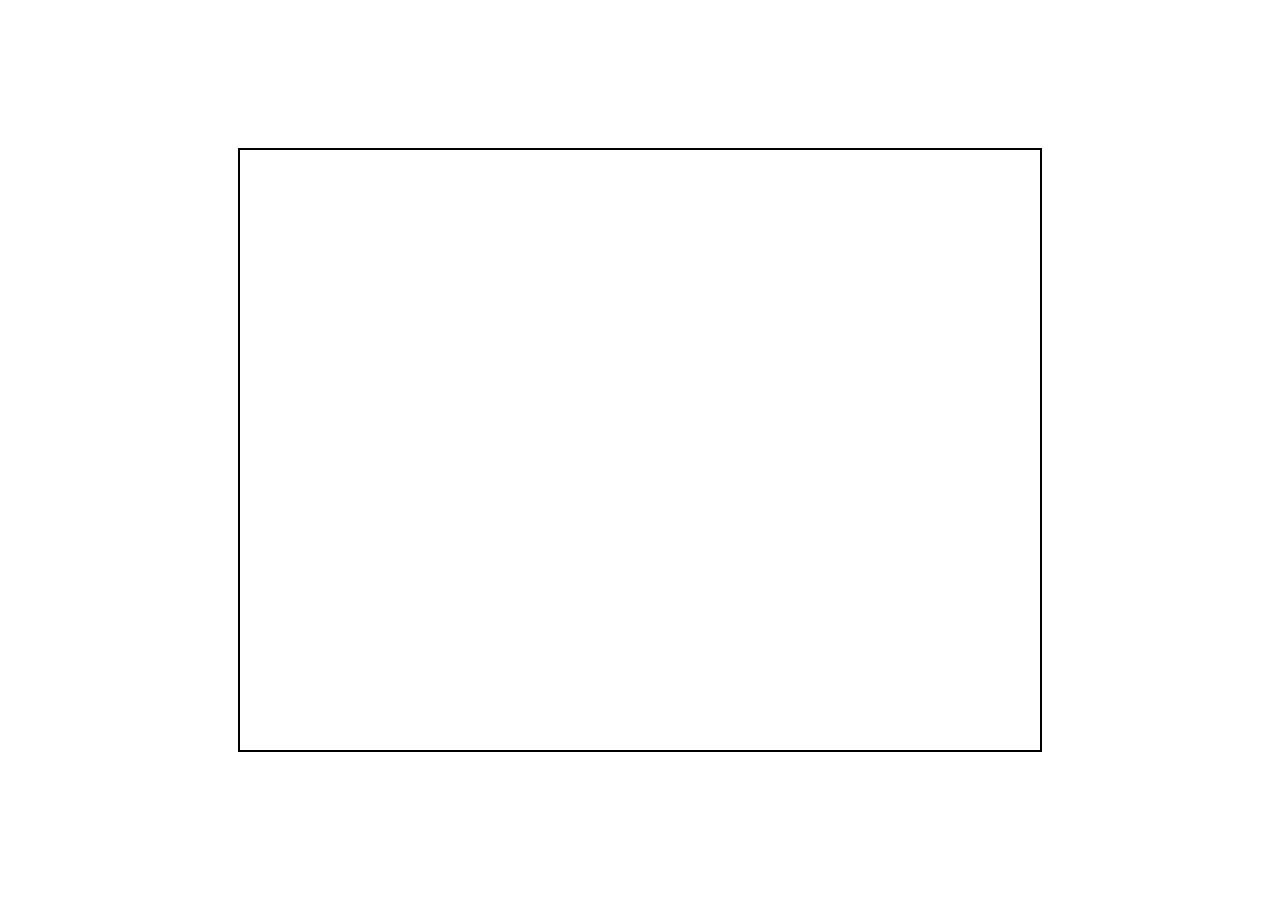
==== T3/index.html @ 15e80332 "feat: add color, fix math - Multi-lines handling - Add color" ====
<!DOCTYPE html>
<html>
<head>
    <title>Processador de retas e polígonos</title>
    <meta charset="utf-8">
    <script src="https://ajax.googleapis.com/ajax/libs/jquery/3.5.1/jquery.min.js"></script>
    <style>
        html, body {
            height: 100%;
            margin: 0;
            display: flex;
            justify-content: center;
            align-items: center;
        }
        
        #canvas {
            border: 2px solid black;
        }
    </style>
</head>
<body>
    <canvas id="canvas" width="800" height="600"></canvas>
    <script src="app.js"></script>
</body>
</html>
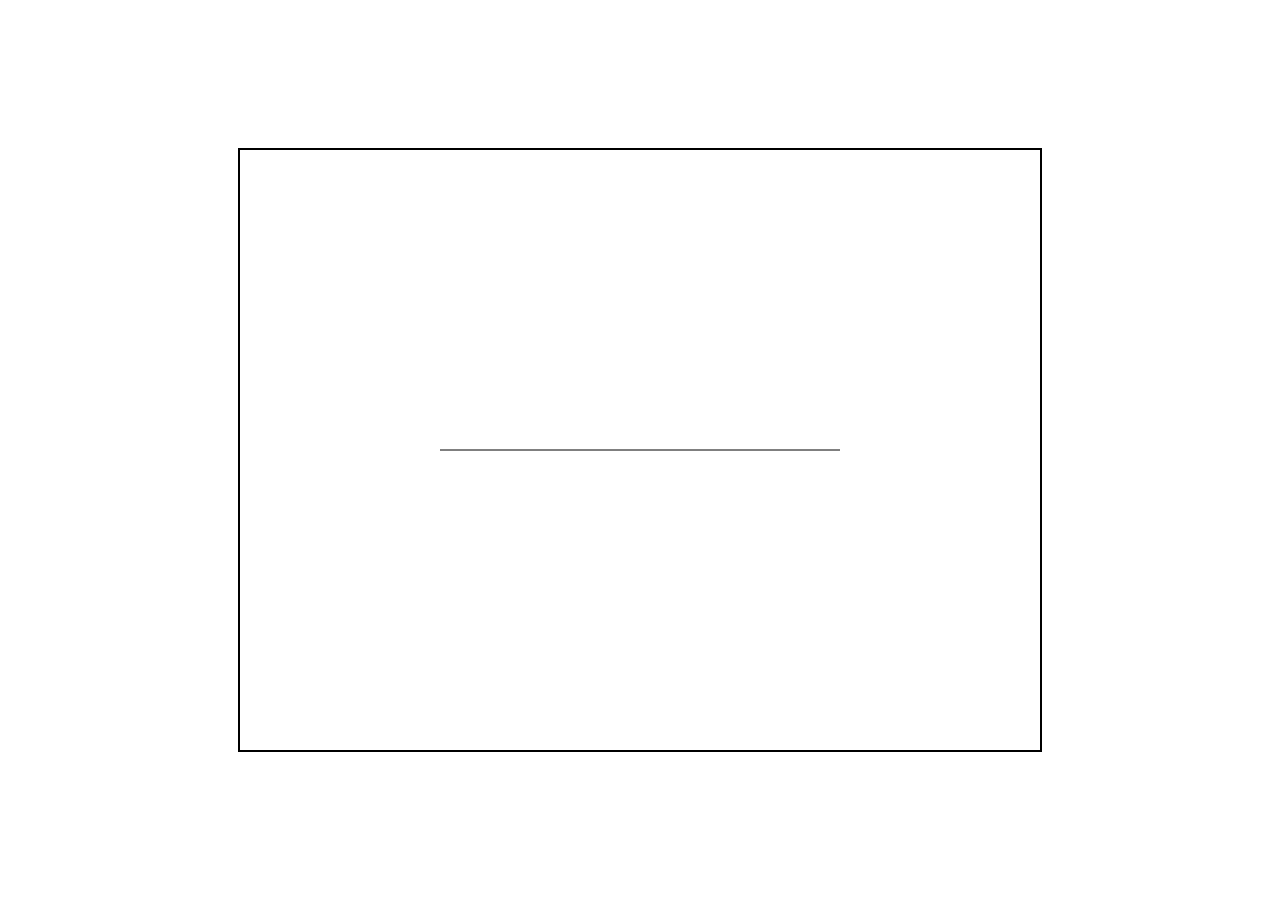
==== commit 837a0ca1: "wip(T3): lines and polygons processor" ====
--- a/T3/index.html
+++ b/T3/index.html
@@ -2,7 +2,6 @@
 <html>
 <head>
     <title>Processador de retas e polígonos</title>
-    <meta charset="utf-8">
     <script src="https://ajax.googleapis.com/ajax/libs/jquery/3.5.1/jquery.min.js"></script>
     <style>
         html, body {
